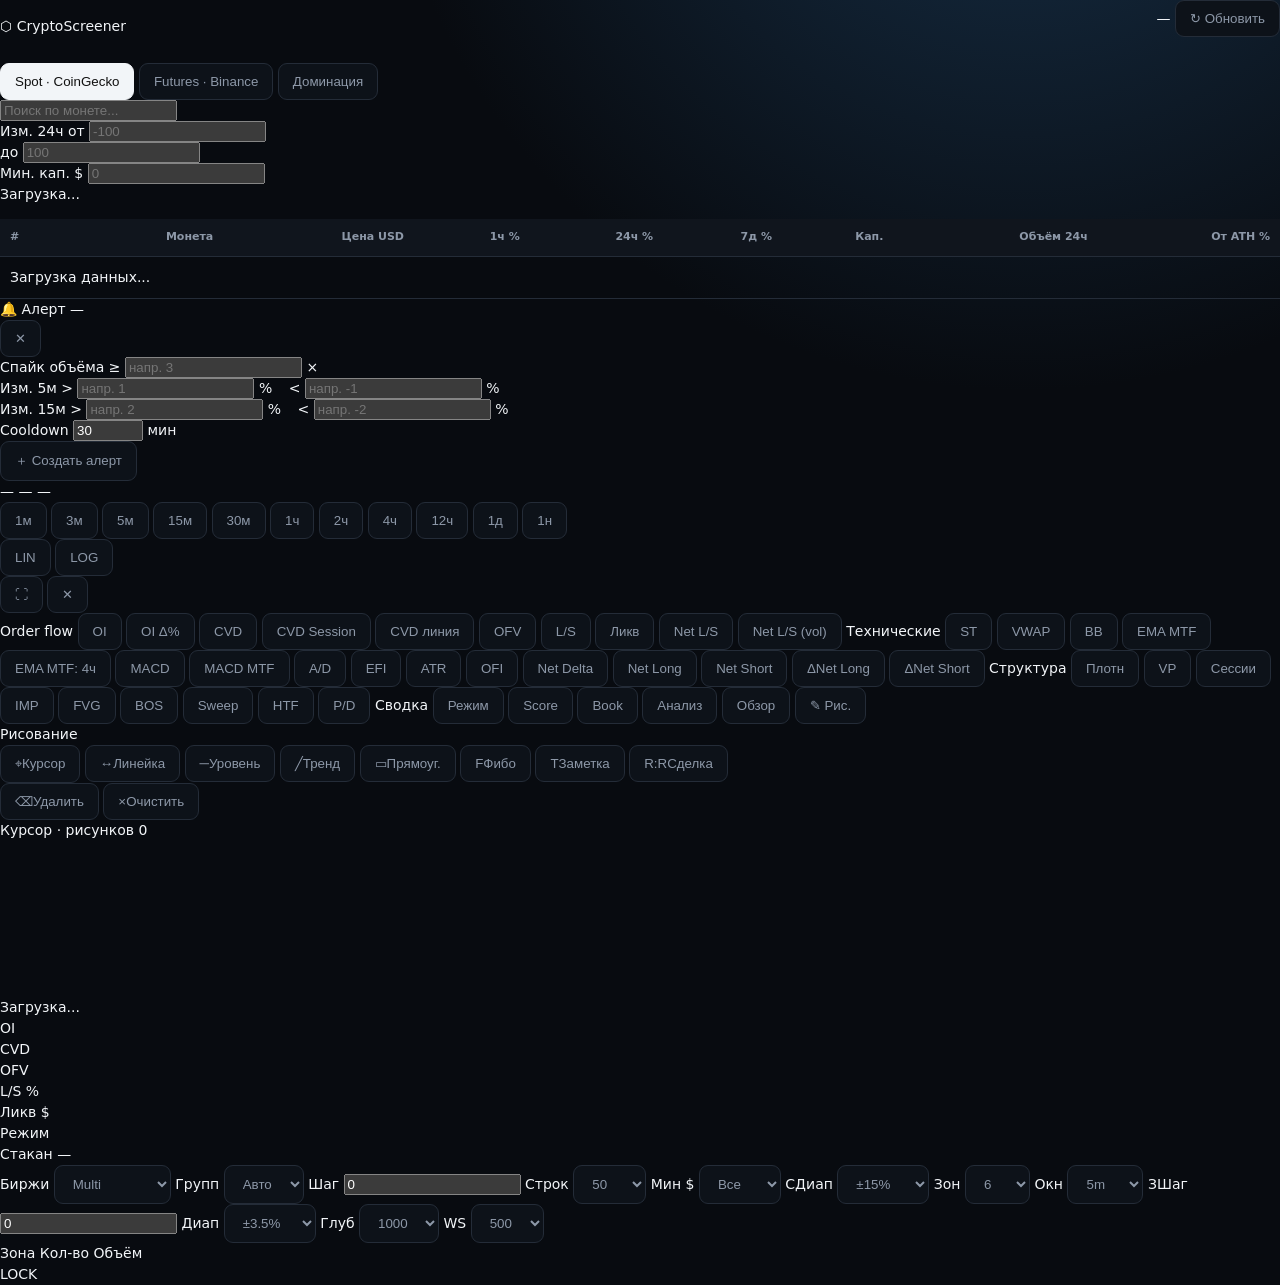
==== static/index.html @ 7d44a528 "Add BTC/ETH/USDT/USDC dominance tab (CoinGecko /global, 5-min history) New DominanceHistory table + " ====
<!DOCTYPE html>
<html lang="ru">
<head>
  <meta charset="UTF-8" />
  <meta name="viewport" content="width=device-width, initial-scale=1.0" />
  <title>CryptoScreener</title>
  <link rel="stylesheet" href="/style.css?v=20260825-dominance" />
</head>
<body>
  <header>
    <div class="logo">⬡ CryptoScreener</div>
    <div class="header-right">
      <span id="last-updated">—</span>
      <button id="refresh-btn" onclick="manualRefresh()">↻ Обновить</button>
    </div>
  </header>

  <div class="tabs">
    <button class="tab active" data-tab="spot" onclick="switchTab('spot')">Spot · CoinGecko</button>
    <button class="tab" data-tab="futures" onclick="switchTab('futures')">Futures · Binance</button>
    <button class="tab" data-tab="dominance" onclick="switchTab('dominance')">Доминация</button>
  </div>

  <!-- ── SPOT FILTERS ── -->
  <div id="spot-filters" class="filters">
    <input id="search" type="text" placeholder="Поиск по монете..." oninput="applyFilters()" />
    <div class="filter-group">
      <label>Изм. 24ч от</label>
      <input id="min-change" type="number" placeholder="-100" step="0.1" oninput="applyFilters()" />
    </div>
    <div class="filter-group">
      <label>до</label>
      <input id="max-change" type="number" placeholder="100" step="0.1" oninput="applyFilters()" />
    </div>
    <div class="filter-group">
      <label>Мин. кап. $</label>
      <input id="min-cap" type="number" placeholder="0" oninput="applyFilters()" />
    </div>
    <div class="stats" id="stats-bar">Загрузка...</div>
  </div>

  <!-- ── FUTURES FILTERS ── -->
  <div id="futures-filters" class="filters-block" style="display:none">

    <!-- Быстрые кнопки -->
    <div class="quick-bar">
      <button class="quick-btn" id="qb-all"  onclick="quickFilter('all')">Все</button>
      <button class="quick-btn" id="qb-fav"  onclick="quickFilter('fav')">★ Избранные</button>
      <button class="quick-btn" id="qb-pump" onclick="quickFilter('pump')">⬆ Памп</button>
      <button class="quick-btn" id="qb-dump" onclick="quickFilter('dump')">⬇ Дамп</button>
      <button class="quick-btn" id="qb-vol"  onclick="quickFilter('vol')">⚡ Объём ×3+</button>
      <span class="quick-hint" id="quick-hint"></span>
    </div>

    <!-- Подробные фильтры -->
    <div class="filters">
      <input id="f-search" type="text" placeholder="BTC, ETH..." oninput="applyFFilters()" />

      <div class="filter-group">
        <label>Квота</label>
        <select id="f-quote" onchange="applyFFilters()">
          <option value="">Все</option>
          <option value="USDT" selected>USDT</option>
          <option value="USDC">USDC</option>
          <option value="BTC">BTC</option>
        </select>
      </div>

      <div class="filter-group">
        <label>Капитализация</label>
        <select id="f-exclude-top" onchange="applyFFilters()">
          <option value="">Все монеты</option>
          <option value="10">Без топ 10</option>
          <option value="25">Без топ 25</option>
          <option value="50">Без топ 50</option>
          <option value="100">Без топ 100</option>
          <option value="200">Без топ 200</option>
        </select>
      </div>

      <div class="filter-separator"></div>

      <div class="filter-group">
        <label>Изм. 5м от</label>
        <input id="f-min-5m" type="number" placeholder="−" step="0.1" oninput="applyFFilters()" />
      </div>
      <div class="filter-group">
        <label>до</label>
        <input id="f-max-5m" type="number" placeholder="+" step="0.1" oninput="applyFFilters()" />
      </div>

      <div class="filter-group">
        <label>Изм. 15м от</label>
        <input id="f-min-15m" type="number" placeholder="−" step="0.1" oninput="applyFFilters()" />
      </div>
      <div class="filter-group">
        <label>до</label>
        <input id="f-max-15m" type="number" placeholder="+" step="0.1" oninput="applyFFilters()" />
      </div>

      <div class="filter-group">
        <label>Объём спайк ≥</label>
        <select id="f-vol-spike" onchange="applyFFilters()">
          <option value="">—</option>
          <option value="1.5">1.5×</option>
          <option value="2">2×</option>
          <option value="3">3×</option>
          <option value="5">5×</option>
          <option value="10">10×</option>
        </select>
      </div>

      <div class="filter-group">
        <label>Изм. 24ч от</label>
        <input id="f-min-change" type="number" placeholder="−" step="0.1" oninput="applyFFilters()" />
      </div>
      <div class="filter-group">
        <label>до</label>
        <input id="f-max-change" type="number" placeholder="+" step="0.1" oninput="applyFFilters()" />
      </div>

      <div class="stats" id="f-stats-bar">Загрузка...</div>

      <div class="filter-separator"></div>
      <div class="filter-group">
        <label>Long/Short OI:</label>
        <div class="ls-method-bar">
          <button class="ls-method-btn" data-method="global"   onclick="setLsMethod('global')">Все аккаунты</button>
          <button class="ls-method-btn active" data-method="top_pos" onclick="setLsMethod('top_pos')">Top Position</button>
          <button class="ls-method-btn" data-method="top_acc"  onclick="setLsMethod('top_acc')">Top Account</button>
        </div>
      </div>
    </div>
  </div>

  <!-- ── SPOT TABLE ── -->
  <div id="spot-panel" class="table-wrap">
    <table id="coins-table">
      <thead>
        <tr>
          <th data-col="rank" class="sortable active asc">#</th>
          <th>Монета</th>
          <th data-col="price_usd" class="sortable right">Цена USD</th>
          <th data-col="change_1h" class="sortable right">1ч %</th>
          <th data-col="change_24h" class="sortable right">24ч %</th>
          <th data-col="change_7d" class="sortable right">7д %</th>
          <th data-col="market_cap" class="sortable right">Кап.</th>
          <th data-col="volume_24h" class="sortable right">Объём 24ч</th>
          <th data-col="ath_change_pct" class="sortable right">От ATH %</th>
        </tr>
      </thead>
      <tbody id="coins-body">
        <tr><td colspan="9" class="loading">Загрузка данных...</td></tr>
      </tbody>
    </table>
  </div>

  <!-- ── FUTURES TABLE ── -->
  <div id="futures-panel" class="table-wrap" style="display:none">
    <table id="futures-table">
      <thead>
        <tr>
          <th style="width:28px"></th>
          <th style="width:28px"></th>
          <th class="right" style="text-align:left; color:var(--muted); font-size:11px">#</th>
          <th>Контракт</th>
          <th data-col="last_price" class="f-sortable right">Цена</th>
          <th data-col="change_5m" class="f-sortable right">5м %</th>
          <th data-col="change_15m" class="f-sortable right">15м %</th>
          <th data-col="change_30m" class="f-sortable right">30м %</th>
          <th data-col="change_1h"  class="f-sortable right">1ч %</th>
          <th data-col="price_change_pct" class="f-sortable right">24ч %</th>
          <th data-col="vol_spike" class="f-sortable right">Спайк</th>
          <th data-col="quote_volume_24h" class="f-sortable right active desc">Объём 24ч</th>
          <th data-col="funding_rate" class="f-sortable right">Funding</th>
          <th data-col="ls_account_ratio" class="f-sortable right">L/S</th>
          <th data-col="ls_taker_ratio"   class="f-sortable right">Taker</th>
          <th data-col="ls_top_account"   class="f-sortable right">Top Acc</th>
          <th data-col="ls_top_position"  class="f-sortable right">Top Pos</th>
          <th data-col="oi_value"         class="f-sortable right">OI</th>
          <th data-col="oi_usd"           class="f-sortable right">Long OI</th>
          <th                                                  class="right">Short OI</th>
          <th data-col="oi_change_5m"     class="f-sortable right">OI 5м %</th>
          <th data-col="oi_change_30m"    class="f-sortable right">OI 30м %</th>
          <th data-col="oi_change_1h"     class="f-sortable right">OI 1ч %</th>
          <th data-col="oi_change_24h"    class="f-sortable right">OI 24ч %</th>
          <th data-col="cvd_1h"           class="f-sortable right">CVD 1ч</th>
          <th data-col="taker_buy_pct" class="f-sortable right">Buy%</th>
        </tr>
      </thead>
      <tbody id="futures-body">
        <tr><td colspan="26" class="loading">Загрузка данных...</td></tr>
      </tbody>
    </table>
  </div>

  <!-- ── DOMINANCE ── -->
  <div id="dominance-panel" class="dominance-panel" style="display:none">
    <div class="dominance-head">
      <div class="dominance-legend">
        <span class="dominance-chip" data-dom="btc"><i style="background:#f0b429"></i>BTC.D <b id="dom-btc-val">—</b></span>
        <span class="dominance-chip" data-dom="eth"><i style="background:#a371f7"></i>ETH.D <b id="dom-eth-val">—</b></span>
        <span class="dominance-chip" data-dom="usdt"><i style="background:#3fb950"></i>USDT.D <b id="dom-usdt-val">—</b></span>
        <span class="dominance-chip" data-dom="usdc"><i style="background:#58a6ff"></i>USDC.D <b id="dom-usdc-val">—</b></span>
      </div>
      <div class="dominance-range">
        <button class="dom-range-btn" data-range="1d" onclick="setDominanceRange('1d')">1д</button>
        <button class="dom-range-btn" data-range="7d" onclick="setDominanceRange('7d')">7д</button>
        <button class="dom-range-btn active" data-range="30d" onclick="setDominanceRange('30d')">30д</button>
        <button class="dom-range-btn" data-range="all" onclick="setDominanceRange('all')">Всё</button>
      </div>
    </div>
    <div id="dominance-chart-container"></div>
  </div>

  <!-- ── ALERT MODAL ── -->
  <div id="alert-modal" class="modal" onclick="handleAlertModalClick(event)">
    <div class="alert-modal-inner">
      <div class="modal-header">
        <div class="modal-title">
          <span>🔔 Алерт — </span><span id="alert-symbol-title"></span>
        </div>
        <button class="modal-close" onclick="closeAlertModal()">✕</button>
      </div>
      <div class="alert-body">
        <div class="alert-form">
          <div class="alert-row">
            <label>Спайк объёма ≥</label>
            <input id="al-vol" type="number" placeholder="напр. 3" step="0.5" min="0" />
            <span class="muted">×</span>
          </div>
          <div class="alert-row">
            <label>Изм. 5м &gt;</label>
            <input id="al-min5" type="number" placeholder="напр. 1" step="0.1" />
            <span class="muted">%</span>
            <label style="margin-left:12px">&lt;</label>
            <input id="al-max5" type="number" placeholder="напр. -1" step="0.1" />
            <span class="muted">%</span>
          </div>
          <div class="alert-row">
            <label>Изм. 15м &gt;</label>
            <input id="al-min15" type="number" placeholder="напр. 2" step="0.1" />
            <span class="muted">%</span>
            <label style="margin-left:12px">&lt;</label>
            <input id="al-max15" type="number" placeholder="напр. -2" step="0.1" />
            <span class="muted">%</span>
          </div>
          <div class="alert-row">
            <label>Cooldown</label>
            <input id="al-cooldown" type="number" value="30" min="1" style="width:70px" />
            <span class="muted">мин</span>
          </div>
          <button class="alert-create-btn" onclick="createAlert()">＋ Создать алерт</button>
        </div>
        <div id="alert-list" class="alert-list"></div>
      </div>
    </div>
  </div>

  <!-- ── CHART MODAL ── -->
  <div id="chart-modal" class="modal" onclick="handleModalClick(event)">
    <div class="modal-inner">
      <div class="modal-header">
        <div class="modal-title">
          <span id="chart-symbol">—</span>
          <span id="chart-price" class="modal-price">—</span>
          <span id="chart-change">—</span>
          <span id="chart-rank" class="muted"></span>
        </div>
        <div class="tf-bar">
          <button class="tf-btn" data-tf="1m"  onclick="setTf('1m')">1м</button>
          <button class="tf-btn" data-tf="3m"  onclick="setTf('3m')">3м</button>
          <button class="tf-btn" data-tf="5m"  onclick="setTf('5m')">5м</button>
          <button class="tf-btn active" data-tf="15m" onclick="setTf('15m')">15м</button>
          <button class="tf-btn" data-tf="30m" onclick="setTf('30m')">30м</button>
          <button class="tf-btn" data-tf="1h"  onclick="setTf('1h')">1ч</button>
          <button class="tf-btn" data-tf="2h"  onclick="setTf('2h')">2ч</button>
          <button class="tf-btn" data-tf="4h"  onclick="setTf('4h')">4ч</button>
          <button class="tf-btn" data-tf="12h" onclick="setTf('12h')">12ч</button>
          <button class="tf-btn" data-tf="1d"  onclick="setTf('1d')">1д</button>
          <button class="tf-btn" data-tf="1w"  onclick="setTf('1w')">1н</button>
        </div>
        <div class="scale-bar" aria-label="Шкала цены">
          <button class="scale-btn active" data-scale="linear" onclick="setChartScaleMode('linear')" title="Линейная шкала цены">LIN</button>
          <button class="scale-btn" data-scale="log" onclick="setChartScaleMode('log')" title="Логарифмическая шкала цены">LOG</button>
        </div>
        <button id="fullscreen-btn" class="modal-ctrl" onclick="toggleFullscreen()" title="На весь экран">⛶</button>
        <button class="modal-close" onclick="closeChart()">✕</button>
        <div class="ind-bar">
          <span class="ind-group-label">Order flow</span>
          <button class="ind-btn active" data-ind="oi"  onclick="toggleInd('oi')">OI</button>
          <button class="ind-btn active" id="oi-mode-btn" onclick="toggleOiMode()" title="Режим OI">OI Δ%</button>
          <button class="ind-btn active" data-ind="cvd" onclick="toggleInd('cvd')">CVD</button>
          <button class="ind-btn" data-ind="scvd" onclick="toggleInd('scvd')" title="CVD с накоплением, которое сбрасывается в 00:00 UTC каждый день — не растёт бесконечно как обычный CVD">CVD Session</button>
          <button class="ind-btn active" id="cvd-mode-btn" onclick="toggleCvdMode()" title="Режим CVD">CVD линия</button>
          <button class="ind-btn active" data-ind="ofv" onclick="toggleInd('ofv')" title="OI + CVD + объём">OFV</button>
          <button class="ind-btn active" data-ind="ls"  onclick="toggleInd('ls')">L/S</button>
          <button class="ind-btn active" data-ind="liq" onclick="toggleInd('liq')">Ликв</button>
          <button class="ind-btn" data-ind="netls" onclick="toggleInd('netls')" title="Long OI − Short OI, $ (по глобальному L/S ratio, аккаунты)">Net L/S</button>
          <button class="ind-btn" data-ind="netlsvol" onclick="toggleInd('netlsvol')" title="Long OI − Short OI, $ (по объёму топ-трейдеров, topLongShortPositionRatio)">Net L/S (vol)</button>
          <span class="ind-sep"></span>
          <span class="ind-group-label">Технические</span>
          <button class="ind-btn active" data-ind="st" onclick="toggleInd('st')" title="SuperTrend 10 / 3">ST</button>
          <button class="ind-btn active" data-ind="vwap" onclick="toggleInd('vwap')" title="Anchored VWAP">VWAP</button>
          <button class="ind-btn" data-ind="bb" onclick="toggleInd('bb')" title="Bollinger Bands 20, 2">BB</button>
          <button class="ind-btn" data-ind="emamtf" onclick="toggleInd('emamtf')" title="EMA(20) со старшего таймфрейма, наложена на текущий график (держится до закрытия старшего бара)">EMA MTF</button>
          <button class="ind-btn" id="emamtf-tf-btn" onclick="cycleEmaMtfTf()" title="Таймфрейм источника EMA MTF (клик — переключить)">EMA MTF: 4ч</button>
          <button class="ind-btn" data-ind="macd" onclick="toggleInd('macd')" title="MACD 12/26/9">MACD</button>
          <button class="ind-btn" data-ind="macdmtf" onclick="toggleInd('macdmtf')" title="MACD 12/26/9 со старшего таймфрейма (напр. 1ч MACD на 15м графике)">MACD MTF</button>
          <button class="ind-btn" data-ind="ad" onclick="toggleInd('ad')" title="Accumulation/Distribution">A/D</button>
          <button class="ind-btn" data-ind="efi" onclick="toggleInd('efi')" title="Elder's Force Index (13): (close - close[1]) × volume, сглажено EMA">EFI</button>
          <button class="ind-btn" data-ind="atr" onclick="toggleInd('atr')" title="Average True Range (14) — средняя волатильность за бар">ATR</button>
          <button class="ind-btn" data-ind="ofi" onclick="toggleInd('ofi')" title="Order Flow Imbalance: (buy − sell) / (buy + sell) объёма за бар, от -1 до +1">OFI</button>
          <button class="ind-btn" data-ind="delta" onclick="toggleInd('delta')" title="Net Delta: taker buy − taker sell, $ за бар (без накопления — CVD это накопленная версия)">Net Delta</button>
          <button class="ind-btn" data-ind="netlong" onclick="toggleInd('netlong')" title="Net Long: OI × long_pct (по аккаунтам), $ за бар в виде свечей, без накопления">Net Long</button>
          <button class="ind-btn" data-ind="netshort" onclick="toggleInd('netshort')" title="Net Short: OI × short_pct (по аккаунтам), $ за бар в виде свечей, без накопления">Net Short</button>
          <button class="ind-btn" data-ind="netlongdelta" onclick="toggleInd('netlongdelta')" title="ΔNet Long: изменение Net Long между барами (close[i] − close[i-1]), $">ΔNet Long</button>
          <button class="ind-btn" data-ind="netshortdelta" onclick="toggleInd('netshortdelta')" title="ΔNet Short: изменение Net Short между барами (close[i] − close[i-1]), $">ΔNet Short</button>
          <span class="ind-sep"></span>
          <span class="ind-group-label">Структура</span>
          <button class="ind-btn active" data-ind="zones" onclick="toggleInd('zones')" title="Stop liquidity: BSL/SSL, equal highs/lows, сессионные и HTF экстремумы">Плотн</button>
          <button class="ind-btn active" data-ind="vp"    onclick="toggleInd('vp')">VP</button>
          <button class="ind-btn active" data-ind="sessions" onclick="toggleInd('sessions')" title="Торговые сессии UTC">Сессии</button>
          <button class="ind-btn active" data-ind="impulses" onclick="toggleInd('impulses')" title="Импульсные свечи">IMP</button>
          <button class="ind-btn active" data-ind="imbalance" onclick="toggleInd('imbalance')" title="Дисбалансы Fair Value Gap">FVG</button>
          <button class="ind-btn" data-ind="structure" onclick="toggleInd('structure')" title="BOS / CHOCH">BOS</button>
          <button class="ind-btn" data-ind="sweeps" onclick="toggleInd('sweeps')" title="Liquidity Sweep">Sweep</button>
          <button class="ind-btn" data-ind="htf" onclick="toggleInd('htf')" title="HTF уровни дня и недели">HTF</button>
          <button class="ind-btn" data-ind="pd" onclick="toggleInd('pd')" title="Premium / Discount">P/D</button>
          <span class="ind-sep"></span>
          <span class="ind-group-label">Сводка</span>
          <button class="ind-btn active" data-ind="flow" onclick="toggleInd('flow')">Режим</button>
          <button class="ind-btn active" data-ind="score" onclick="toggleInd('score')" title="Confluence Score">Score</button>
          <button class="ind-btn" data-ind="book" onclick="toggleInd('book')" title="Стакан справа; полосы на графике по исполненным сделкам">Book</button>
          <button class="ind-btn" data-ind="analysis" onclick="toggleInd('analysis')" title="Полная картина, входы, стопы и цели">Анализ</button>
          <button class="ind-btn" data-ind="flowreport" onclick="toggleInd('flowreport')" title="Авто-обзор последних 5ч: цена по часам, taker-дельта, изменение OI, Net Long/Short — независимо от текущего таймфрейма графика">Обзор</button>
          <span class="ind-sep"></span>
          <button class="ind-btn active" data-ind="draw" onclick="toggleInd('draw')" title="Панель рисования">✎ Рис.</button>
        </div>
      </div>
      <div id="chart-content-row" class="chart-content-row">
        <div id="chart-stack" class="chart-stack">
          <div id="chart-main-row" class="chart-main-row">
            <div id="chart-container">
              <aside id="drawing-panel" class="drawing-panel" aria-label="Инструменты рисования">
                <div class="drawing-panel-title">Рисование</div>
                <div class="drawing-panel-tools">
                  <button class="draw-btn active" data-draw-tool="cursor" onclick="setDrawTool('cursor')" title="Курсор (Esc)">⌖<span>Курсор</span></button>
                  <button class="draw-btn" data-draw-tool="ruler" onclick="setDrawTool('ruler')" title="Линейка: 2 клика">↔<span>Линейка</span></button>
                  <button class="draw-btn" data-draw-tool="hline" onclick="setDrawTool('hline')" title="Горизонтальный уровень">─<span>Уровень</span></button>
                  <button class="draw-btn" data-draw-tool="trend" onclick="setDrawTool('trend')" title="Трендовая линия: 2 клика">╱<span>Тренд</span></button>
                  <button class="draw-btn" data-draw-tool="rect" onclick="setDrawTool('rect')" title="Прямоугольник: 2 клика">▭<span>Прямоуг.</span></button>
                  <button class="draw-btn" data-draw-tool="fib" onclick="setDrawTool('fib')" title="Фибоначчи: 2 клика">F<span>Фибо</span></button>
                  <button class="draw-btn" data-draw-tool="note" onclick="setDrawTool('note')" title="Заметка">T<span>Заметка</span></button>
                  <button class="draw-btn" data-draw-tool="entry" onclick="setDrawTool('entry')" title="Entry → Stop → Take Profit">R:R<span>Сделка</span></button>
                </div>
                <div class="drawing-panel-separator"></div>
                <button class="draw-btn draw-action" id="draw-delete-btn" onclick="deleteSelectedDrawing()" title="Удалить выбранное (Delete)">⌫<span>Удалить</span></button>
                <button class="draw-btn draw-action" onclick="clearDrawings()" title="Очистить все рисунки">×<span>Очистить</span></button>
                <div id="drawing-panel-status" class="drawing-panel-status">Курсор · рисунков 0</div>
              </aside>
              <div id="liquidity-zone-overlay" class="liquidity-zone-overlay"></div>
              <div id="orderbook-heatmap-overlay" class="orderbook-heatmap-overlay" aria-hidden="true"></div>
              <div id="market-structure-overlay" class="market-structure-overlay" aria-hidden="true"></div>
              <div id="score-panel" class="score-panel" aria-live="polite"></div>
              <div id="analysis-panel" class="analysis-panel" aria-live="polite"></div>
              <div id="flowreport-panel" class="flow-report-panel" aria-live="polite"></div>
              <svg id="drawing-overlay" class="drawing-overlay" aria-hidden="true"></svg>
              <div id="chart-legend" class="chart-legend"></div>
              <div id="chart-time-label" class="chart-time-label"></div>
              <div id="chart-loader" class="chart-loader">Загрузка...</div>
            </div>
          </div>
          <div id="oi-panel"  class="ind-panel"><span class="ind-label">OI</span></div>
          <div id="cvd-panel" class="ind-panel"><span class="ind-label">CVD</span></div>
          <div id="scvd-panel" class="ind-panel" style="display:none;"><span class="ind-label">CVD Session</span></div>
          <div id="ofv-panel" class="ind-panel"><span class="ind-label">OFV</span></div>
          <div id="ls-panel"  class="ind-panel"><span class="ind-label">L/S %</span></div>
          <div id="liq-panel" class="ind-panel"><span class="ind-label">Ликв $</span></div>
          <div id="macd-panel" class="ind-panel" style="display:none;"><span class="ind-label">MACD 12/26/9</span></div>
          <div id="ad-panel" class="ind-panel" style="display:none;"><span class="ind-label">A/D</span></div>
          <div id="netls-panel" class="ind-panel" style="display:none;"><span class="ind-label">Net L/S $</span></div>
          <div id="netlsvol-panel" class="ind-panel" style="display:none;"><span class="ind-label">Net L/S (vol) $</span></div>
          <div id="efi-panel" class="ind-panel" style="display:none;"><span class="ind-label">EFI 13</span></div>
          <div id="atr-panel" class="ind-panel" style="display:none;"><span class="ind-label">ATR 14</span></div>
          <div id="macdmtf-panel" class="ind-panel" style="display:none;"><span class="ind-label">MACD MTF</span></div>
          <div id="ofi-panel" class="ind-panel" style="display:none;"><span class="ind-label">OFI</span></div>
          <div id="delta-panel" class="ind-panel" style="display:none;"><span class="ind-label">Net Delta</span></div>
          <div id="netlong-panel" class="ind-panel" style="display:none;"><span class="ind-label">Net Long</span></div>
          <div id="netshort-panel" class="ind-panel" style="display:none;"><span class="ind-label">Net Short</span></div>
          <div id="netlongdelta-panel" class="ind-panel" style="display:none;"><span class="ind-label">ΔNet Long</span></div>
          <div id="netshortdelta-panel" class="ind-panel" style="display:none;"><span class="ind-label">ΔNet Short</span></div>
          <div id="flow-panel" class="flow-panel">
            <span class="ind-label">Режим</span>
            <div id="flow-track" class="flow-track"></div>
            <div id="flow-summary" class="flow-summary"></div>
          </div>
          <div id="chart-time-axis" class="chart-time-axis"></div>
        </div>
        <aside id="orderbook-panel" class="orderbook-panel" aria-hidden="true">
          <div class="orderbook-panel-head">
            <span>Стакан</span>
            <span id="orderbook-panel-symbol">—</span>
          </div>
          <div class="orderbook-settings">
            <label title="Источник стакана: Binance live WS или агрегат нескольких бирж">
              <span>Биржи</span>
              <select id="orderbook-source-mode" onchange="updateOrderbookSettings()">
                <option value="multi" selected>Multi</option>
                <option value="binance">Binance</option>
                <option value="bybit">Bybit</option>
                <option value="okx">OKX</option>
                <option value="gate">Gate</option>
                <option value="hyperliquid">Hyperliquid</option>
              </select>
            </label>
            <label title="Режим группировки цен">
              <span>Групп</span>
              <select id="orderbook-group-mode" onchange="updateOrderbookSettings()">
                <option value="auto">Авто</option>
                <option value="manual">Ручн</option>
              </select>
            </label>
            <label title="Шаг цены для ручной группировки">
              <span>Шаг</span>
              <input id="orderbook-group-step" type="number" min="0" step="0.0001" value="0" onchange="updateOrderbookSettings()" oninput="updateOrderbookSettings(false)" />
            </label>
            <label title="Строк на сторону">
              <span>Строк</span>
              <select id="orderbook-rows" onchange="updateOrderbookSettings()">
                <option value="15">15</option>
                <option value="25">25</option>
                <option value="50" selected>50</option>
                <option value="100">100</option>
                <option value="200">200</option>
              </select>
            </label>
            <label title="Минимальный объём зоны">
              <span>Мин $</span>
              <select id="orderbook-min-notional" onchange="updateOrderbookSettings()">
                <option value="0">Все</option>
                <option value="25000">25K</option>
                <option value="100000">100K</option>
                <option value="500000">500K</option>
                <option value="1000000">1M</option>
                <option value="2000000">2M</option>
                <option value="5000000">5M</option>
                <option value="10000000">10M</option>
              </select>
            </label>
            <label title="Дальность уровней в правом стакане от mid-price">
              <span>СДиап</span>
              <select id="orderbook-panel-range-pct" onchange="updateOrderbookSettings(false)">
                <option value="0.005">±0.5%</option>
                <option value="0.015">±1.5%</option>
                <option value="0.035">±3.5%</option>
                <option value="0.07">±7%</option>
                <option value="0.15" selected>±15%</option>
                <option value="0.3">±30%</option>
                <option value="1">±100%</option>
              </select>
            </label>
            <label title="Количество диапазонов ликвидности на графике">
              <span>Зон</span>
              <select id="orderbook-heatmap-ranges" onchange="updateOrderbookSettings(false)">
                <option value="2">2</option>
                <option value="4">4</option>
                <option value="6" selected>6</option>
                <option value="8">8</option>
                <option value="10">10</option>
                <option value="12">12</option>
              </select>
            </label>
            <label title="Историческое окно зон ликвидности">
              <span>Окн</span>
              <select id="orderbook-heatmap-window" onchange="updateOrderbookSettings(false)">
                <option value="5m" selected>5m</option>
                <option value="15m">15m</option>
                <option value="1h">1h</option>
                <option value="4h">4h</option>
                <option value="24h">24h</option>
              </select>
            </label>
            <label title="Шаг диапазонов на графике. 0 или пусто = авто">
              <span>ЗШаг</span>
              <input id="orderbook-heatmap-step" type="number" min="0" step="any" value="0" placeholder="auto" onchange="updateOrderbookSettings(false)" oninput="updateOrderbookSettings(false)" />
            </label>
            <label title="Дальность отображения tape-зон от текущей цены">
              <span>Диап</span>
              <select id="orderbook-heatmap-range-pct" onchange="updateOrderbookSettings(false)">
                <option value="0.015">±1.5%</option>
                <option value="0.035" selected>±3.5%</option>
                <option value="0.07">±7%</option>
                <option value="0.15">±15%</option>
                <option value="0.3">±30%</option>
                <option value="1">±100%</option>
              </select>
            </label>
            <label title="Глубина: снапшот-запрос всегда ограничен 1000 (лимит биржи); в режиме Binance значения выше 1000 докапливаются локально из живого потока">
              <span>Глуб</span>
              <select id="orderbook-depth" onchange="updateOrderbookSettings()">
                <option value="100">100</option>
                <option value="500">500</option>
                <option value="1000" selected>1000</option>
                <option value="2000">2000</option>
                <option value="5000">5000</option>
              </select>
            </label>
            <label title="Скорость WebSocket">
              <span>WS</span>
              <select id="orderbook-speed" onchange="updateOrderbookSettings()">
                <option value="100ms">100</option>
                <option value="500ms" selected>500</option>
              </select>
            </label>
          </div>
          <div class="orderbook-table-head">
            <span>Зона</span>
            <span>Кол-во</span>
            <span>Объём</span>
          </div>
          <div id="orderbook-asks" class="orderbook-side asks"></div>
          <div id="orderbook-mid" class="orderbook-mid"></div>
          <div id="orderbook-bids" class="orderbook-side bids"></div>
        </aside>
      </div>
      <div id="chart-hover-marker" class="chart-hover-marker" aria-hidden="true">
        <div class="chart-hover-vline"></div>
        <div class="chart-hover-lock">LOCK</div>
        <div class="chart-hover-time"></div>
        <div class="chart-hover-chip" data-marker-chip="price"></div>
        <div class="chart-hover-chip" data-marker-chip="oi"></div>
        <div class="chart-hover-chip" data-marker-chip="cvd"></div>
        <div class="chart-hover-chip" data-marker-chip="ofv"></div>
        <div class="chart-hover-chip" data-marker-chip="ls"></div>
        <div class="chart-hover-chip" data-marker-chip="liq"></div>
        <div class="chart-hover-chip" data-marker-chip="macd"></div>
        <div class="chart-hover-chip" data-marker-chip="ad"></div>
        <div class="chart-hover-chip" data-marker-chip="netls"></div>
        <div class="chart-hover-chip" data-marker-chip="netlsvol"></div>
        <div class="chart-hover-dot" data-marker-dot="price"></div>
        <div class="chart-hover-dot" data-marker-dot="oi"></div>
        <div class="chart-hover-dot" data-marker-dot="cvd"></div>
        <div class="chart-hover-dot" data-marker-dot="ofv"></div>
        <div class="chart-hover-dot" data-marker-dot="ls"></div>
        <div class="chart-hover-dot" data-marker-dot="liq"></div>
        <div class="chart-hover-dot" data-marker-dot="macd"></div>
        <div class="chart-hover-dot" data-marker-dot="ad"></div>
        <div class="chart-hover-dot" data-marker-dot="netls"></div>
        <div class="chart-hover-dot" data-marker-dot="netlsvol"></div>
      </div>
    </div>
  </div>

  <script src="/lightweight-charts.js"></script>
  <script src="/app.js?v=20260825-dominance"></script>
</body>
</html>
---- style.css ----
:root{color-scheme:dark;--bg:#080b10;--panel:#10151d;--line:#242c38;--muted:#8d98a8;--text:#f2f5f8;--green:#38e29a;--red:#ff647c;--blue:#5ca9ff}*{box-sizing:border-box}body{margin:0;background:radial-gradient(circle at 80% -20%,#17314a 0,transparent 35%),var(--bg);color:var(--text);font:14px/1.5 system-ui,sans-serif}main{max-width:1220px;margin:auto;padding:34px 22px 60px}header{display:flex;justify-content:space-between;align-items:end;margin-bottom:26px}.eyebrow{color:var(--green);font-size:11px;letter-spacing:.2em;margin:0 0 5px}h1{font-size:38px;letter-spacing:-.04em;margin:0}h2{font-size:17px;margin:0}.status{color:var(--muted)}nav{display:flex;gap:8px;flex-wrap:wrap;margin-bottom:18px}button,select{border:1px solid var(--line);background:#0d1219;color:var(--muted);padding:10px 14px;border-radius:9px;cursor:pointer}.tab.active{background:var(--text);color:#111;border-color:var(--text)}select{margin-left:auto}.cards{display:grid;grid-template-columns:repeat(4,1fr);gap:12px;margin-bottom:12px}.cards article,.panel{border:1px solid var(--line);background:linear-gradient(145deg,#121821,#0e131a);border-radius:14px;padding:18px}.cards span{display:block;color:var(--muted);font-size:12px;margin-bottom:9px}.cards strong{font-size:22px;letter-spacing:-.02em}.positive{color:var(--green)}.negative{color:var(--red)}.panel{margin-top:12px}.panel-head{display:flex;justify-content:space-between;align-items:start}.panel-head p{color:var(--muted);font-size:12px;margin:4px 0}.legend{color:var(--muted);font-size:12px}.legend i{display:inline-block;width:16px;height:3px;margin:0 5px 2px 14px;background:var(--blue)}.legend .band{height:8px;background:#5ca9ff33}.chart{height:390px;margin-top:10px}.chart svg{width:100%;height:100%;overflow:visible}.grid{stroke:#26303d;stroke-width:1}.axis{fill:var(--muted);font-size:11px}.area{fill:#5ca9ff20}.price-line{fill:none;stroke:var(--blue);stroke-width:2}.last-line{stroke:#38e29a88;stroke-dasharray:5 5}.table-wrap{overflow:auto;max-height:390px;margin-top:14px}table{width:100%;border-collapse:collapse;font-variant-numeric:tabular-nums}th,td{text-align:right;padding:10px;border-bottom:1px solid var(--line);white-space:nowrap}th:first-child,td:first-child{text-align:left}th{position:sticky;top:0;background:var(--panel);color:var(--muted);font-size:11px}.notice{text-align:center;color:var(--muted);margin-top:22px}@media(max-width:800px){main{padding:22px 12px}.cards{grid-template-columns:1fr 1fr}select{margin-left:0;max-width:100%}.chart{height:300px}h1{font-size:30px}}@media(max-width:460px){.cards{grid-template-columns:1fr}.panel-head{display:block}.legend{margin-top:8px}}
.forecast-dot{fill:#5ca9ff;stroke:#dcecff;stroke-width:2}.current-dot{fill:#38e29a;stroke:#dffff2;stroke-width:2}
main .cards{grid-template-columns:repeat(5,minmax(0,1fr));gap:10px}main .cards article{padding:14px}main .cards strong{font-size:19px}
.cards small{display:block;color:var(--muted);font-size:10px;margin-top:4px}.cards strong.live{color:var(--green)}
@media(max-width:800px){main .cards{grid-template-columns:1fr 1fr}}@media(max-width:460px){main .cards{grid-template-columns:1fr}}
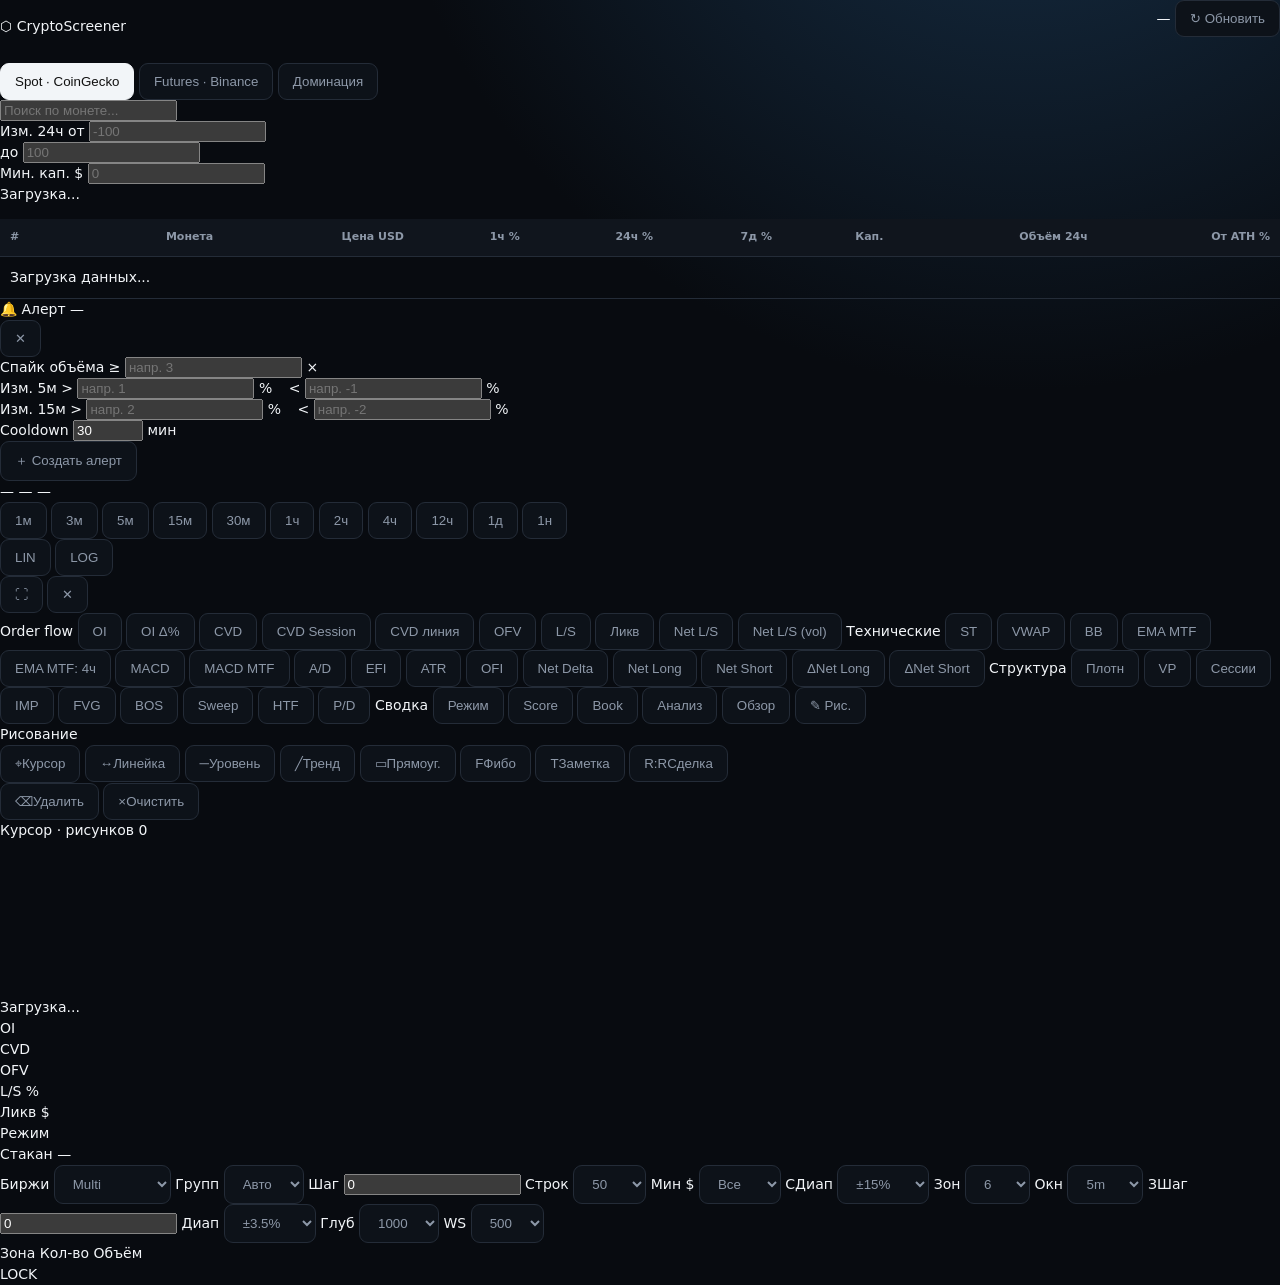
==== commit 42b764fd: "Add 15m/2h columns to the dominance change table Co-Authored-By: Claude Sonnet 5 <noreply@anthropic." ====
--- a/static/index.html
+++ b/static/index.html
@@ -4,7 +4,7 @@
   <meta charset="UTF-8" />
   <meta name="viewport" content="width=device-width, initial-scale=1.0" />
   <title>CryptoScreener</title>
-  <link rel="stylesheet" href="/style.css?v=20260825-dominance" />
+  <link rel="stylesheet" href="/style.css?v=20260825-dominance6" />
 </head>
 <body>
   <header>
@@ -202,6 +202,8 @@
         <span class="dominance-chip" data-dom="eth"><i style="background:#a371f7"></i>ETH.D <b id="dom-eth-val">—</b></span>
         <span class="dominance-chip" data-dom="usdt"><i style="background:#3fb950"></i>USDT.D <b id="dom-usdt-val">—</b></span>
         <span class="dominance-chip" data-dom="usdc"><i style="background:#58a6ff"></i>USDC.D <b id="dom-usdc-val">—</b></span>
+        <span class="dominance-chip" data-dom="alts"><i style="background:#f778ba"></i>ALT.D <b id="dom-alts-val">—</b></span>
+        <span class="dominance-chip" data-dom="total"><i style="background:#e6edf3"></i>Total Cap <b id="dom-total-val">—</b></span>
       </div>
       <div class="dominance-range">
         <button class="dom-range-btn" data-range="1d" onclick="setDominanceRange('1d')">1д</button>
@@ -211,6 +213,27 @@
       </div>
     </div>
     <div id="dominance-chart-container"></div>
+    <div class="dominance-change-wrap">
+      <table class="dominance-change-table">
+        <thead>
+          <tr>
+            <th>Метрика</th>
+            <th class="right">15м</th>
+            <th class="right">1ч</th>
+            <th class="right">2ч</th>
+            <th class="right">4ч</th>
+            <th class="right">1д</th>
+            <th class="right">1нед</th>
+            <th class="right">1мес</th>
+            <th class="right">3мес</th>
+            <th class="right">6мес</th>
+            <th class="right">9мес</th>
+            <th class="right">1год</th>
+          </tr>
+        </thead>
+        <tbody id="dominance-change-tbody"></tbody>
+      </table>
+    </div>
   </div>
 
   <!-- ── ALERT MODAL ── -->
@@ -553,6 +576,6 @@
   </div>
 
   <script src="/lightweight-charts.js"></script>
-  <script src="/app.js?v=20260825-dominance"></script>
+  <script src="/app.js?v=20260825-dominance6"></script>
 </body>
 </html>
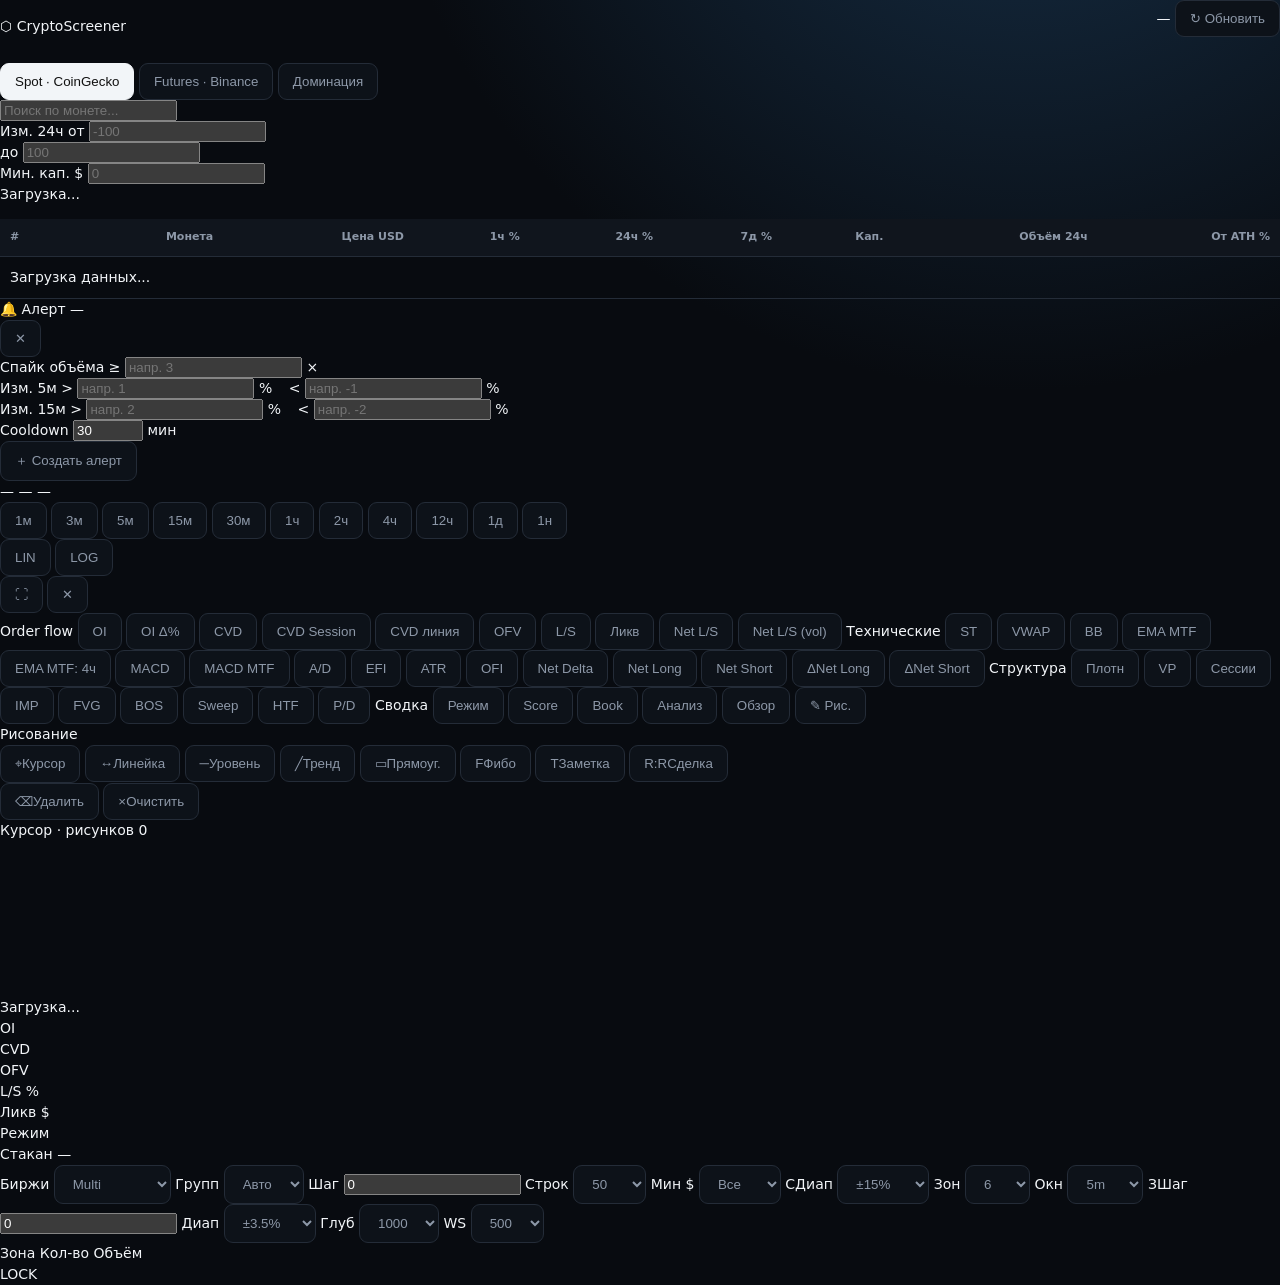
==== commit f3c5a0d6: "Switch dominance chart from 100%-stack to a single selectable line The stacked area used a fixed 0-1" ====
--- a/static/index.html
+++ b/static/index.html
@@ -4,7 +4,7 @@
   <meta charset="UTF-8" />
   <meta name="viewport" content="width=device-width, initial-scale=1.0" />
   <title>CryptoScreener</title>
-  <link rel="stylesheet" href="/style.css?v=20260825-dominance6" />
+  <link rel="stylesheet" href="/style.css?v=20260825-dominance7" />
 </head>
 <body>
   <header>
@@ -198,12 +198,12 @@
   <div id="dominance-panel" class="dominance-panel" style="display:none">
     <div class="dominance-head">
       <div class="dominance-legend">
-        <span class="dominance-chip" data-dom="btc"><i style="background:#f0b429"></i>BTC.D <b id="dom-btc-val">—</b></span>
-        <span class="dominance-chip" data-dom="eth"><i style="background:#a371f7"></i>ETH.D <b id="dom-eth-val">—</b></span>
-        <span class="dominance-chip" data-dom="usdt"><i style="background:#3fb950"></i>USDT.D <b id="dom-usdt-val">—</b></span>
-        <span class="dominance-chip" data-dom="usdc"><i style="background:#58a6ff"></i>USDC.D <b id="dom-usdc-val">—</b></span>
-        <span class="dominance-chip" data-dom="alts"><i style="background:#f778ba"></i>ALT.D <b id="dom-alts-val">—</b></span>
-        <span class="dominance-chip" data-dom="total"><i style="background:#e6edf3"></i>Total Cap <b id="dom-total-val">—</b></span>
+        <span class="dominance-chip active" data-dom="btc" onclick="selectDominanceMetric('btc')"><i style="background:#f0b429"></i>BTC.D <b id="dom-btc-val">—</b></span>
+        <span class="dominance-chip" data-dom="eth" onclick="selectDominanceMetric('eth')"><i style="background:#a371f7"></i>ETH.D <b id="dom-eth-val">—</b></span>
+        <span class="dominance-chip" data-dom="usdt" onclick="selectDominanceMetric('usdt')"><i style="background:#3fb950"></i>USDT.D <b id="dom-usdt-val">—</b></span>
+        <span class="dominance-chip" data-dom="usdc" onclick="selectDominanceMetric('usdc')"><i style="background:#58a6ff"></i>USDC.D <b id="dom-usdc-val">—</b></span>
+        <span class="dominance-chip" data-dom="alts" onclick="selectDominanceMetric('alts')"><i style="background:#f778ba"></i>ALT.D <b id="dom-alts-val">—</b></span>
+        <span class="dominance-chip" data-dom="total" onclick="selectDominanceMetric('total')"><i style="background:#e6edf3"></i>Total Cap <b id="dom-total-val">—</b></span>
       </div>
       <div class="dominance-range">
         <button class="dom-range-btn" data-range="1d" onclick="setDominanceRange('1d')">1д</button>
@@ -576,6 +576,6 @@
   </div>
 
   <script src="/lightweight-charts.js"></script>
-  <script src="/app.js?v=20260825-dominance6"></script>
+  <script src="/app.js?v=20260825-dominance7"></script>
 </body>
 </html>
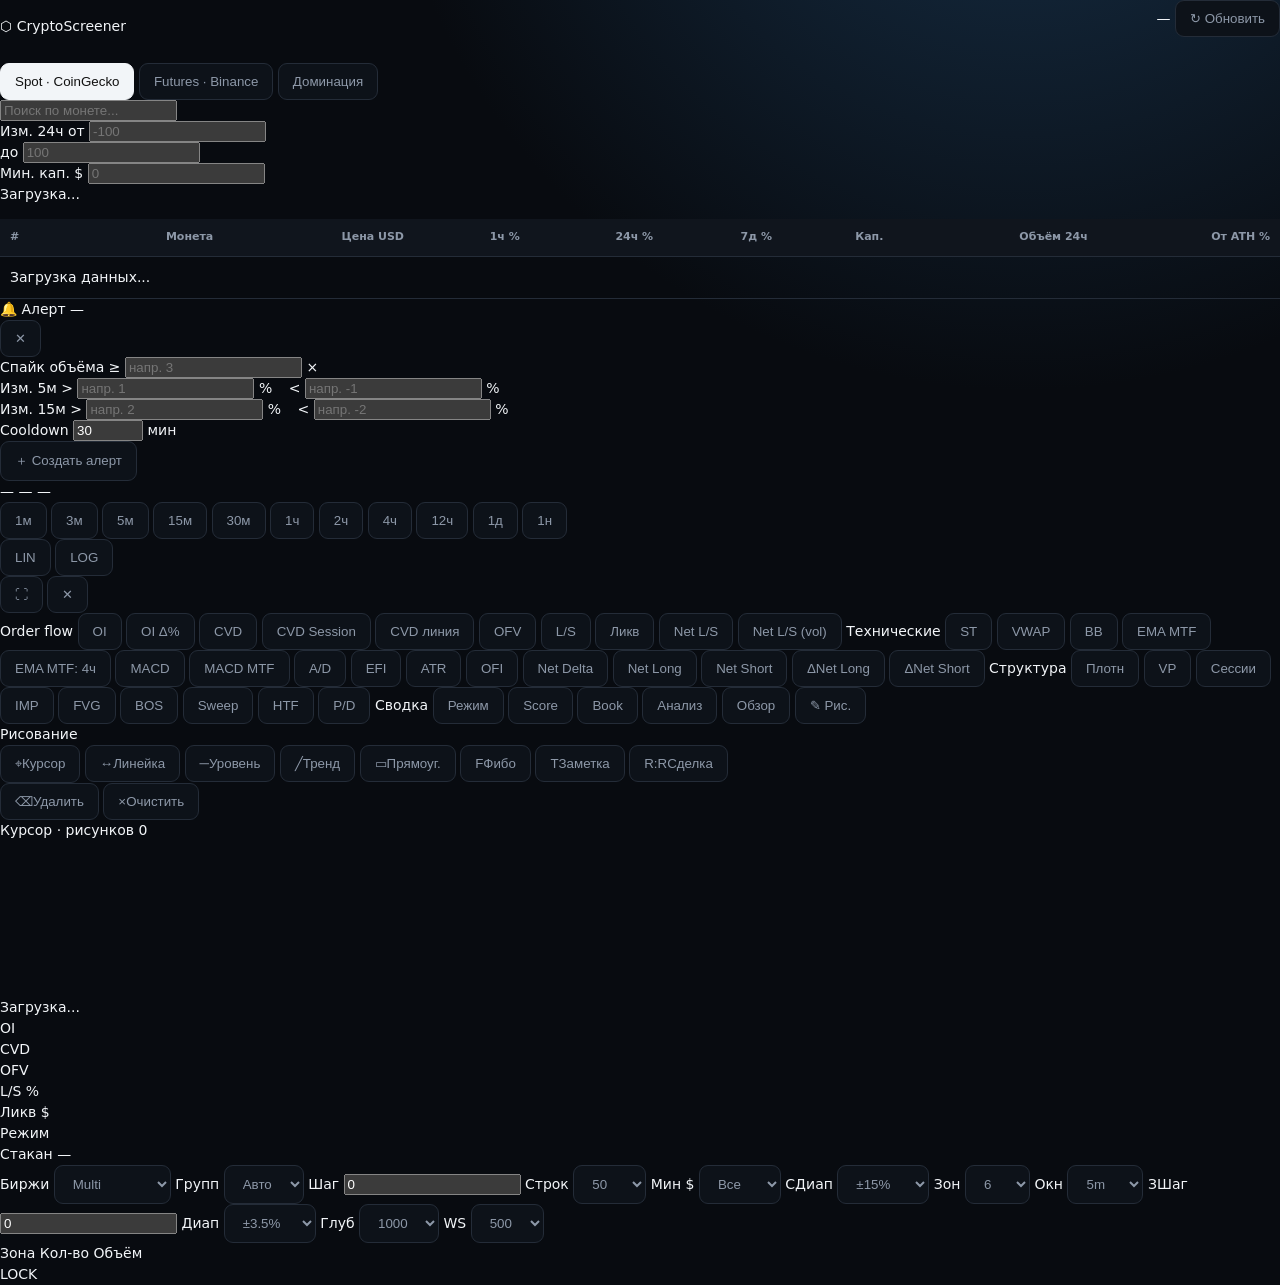
==== commit 1b21379d: "Fix dominance chart going blank after manual y-axis drag + metric switch Dragging the right price sc" ====
--- a/static/index.html
+++ b/static/index.html
@@ -4,7 +4,7 @@
   <meta charset="UTF-8" />
   <meta name="viewport" content="width=device-width, initial-scale=1.0" />
   <title>CryptoScreener</title>
-  <link rel="stylesheet" href="/style.css?v=20260825-dominance7" />
+  <link rel="stylesheet" href="/style.css?v=20260825-dominance8" />
 </head>
 <body>
   <header>
@@ -576,6 +576,6 @@
   </div>
 
   <script src="/lightweight-charts.js"></script>
-  <script src="/app.js?v=20260825-dominance7"></script>
+  <script src="/app.js?v=20260825-dominance8"></script>
 </body>
 </html>
